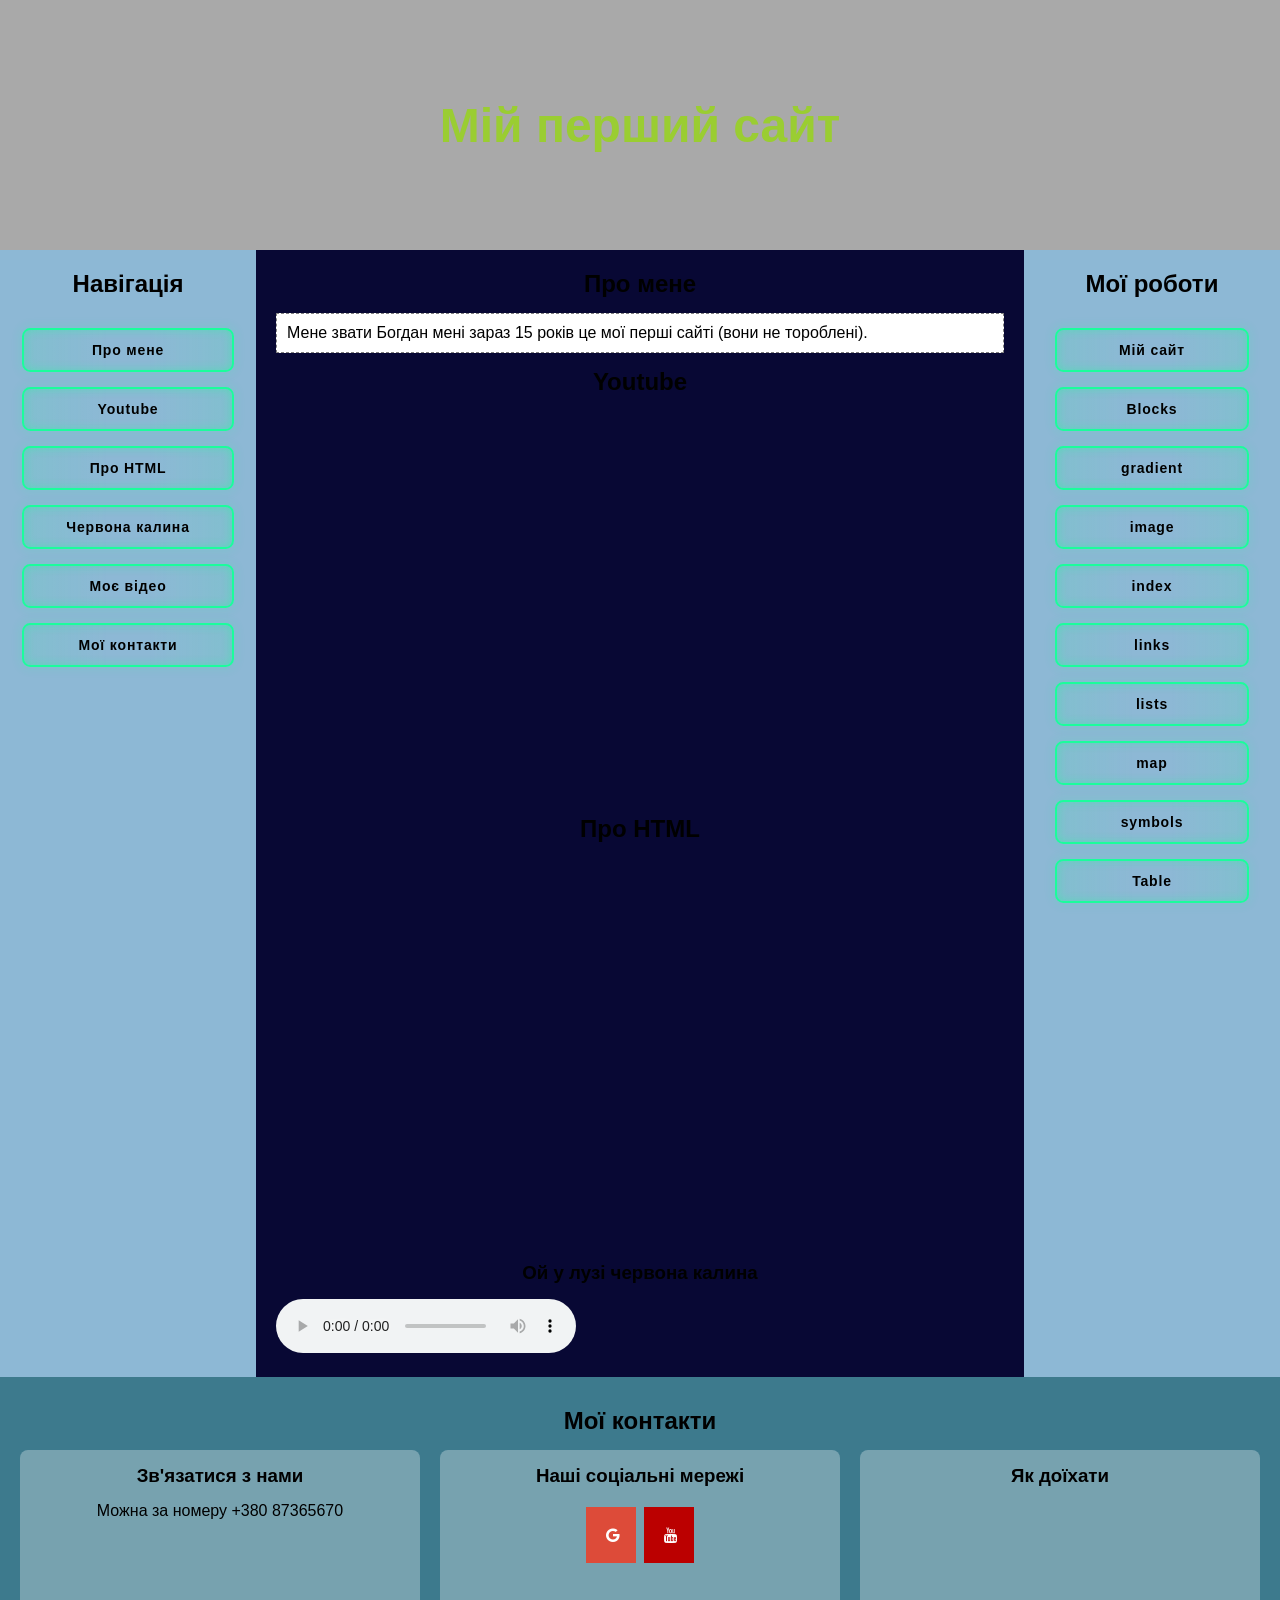
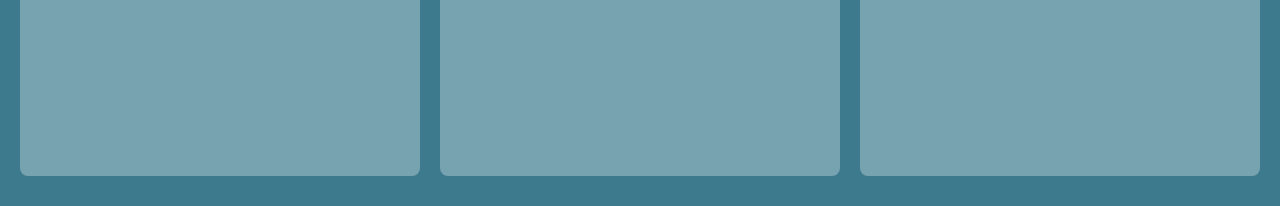
==== index.html @ aaecb108 "Update index.html" ====
<!DOCTYPE html>
<html lang="uk">
<head>
    <meta charset="UTF-8">
    <meta name="viewport" content="width=device-width, initial-scale=1.0">
    <title>Мій перший сайт</title>
    <link rel="stylesheet" href="css/site.css">
    <link rel="stylesheet" href="https://cloudflare.com">
    <link rel="stylesheet" href="https://cdnjs.cloudflare.com/ajax/libs/font-awesome/4.7.0/css/font-awesome.min.css">
</head>
<body>

    <header class="text">
        <div class="bgvideo">
            <video src="video/istockphoto-1704224423-640_adpp_is.MP4" autoplay muted loop playsinline preload="auto"></video>
 
            <h1 class="h1">Мій перший сайт</h1>
            
        </div>
    </header>

    
    <div class="main-wrapper">
        
        <nav>
            <h2>Навігація</h2>
            <a href="#about" class="butten">Про мене</a>
            <a href="#youtube" class="butten">Youtube</a>
            <a href="#wikipedia" class="butten">Про HTML</a>
            <a href="#myaudio" class="butten">Червона калина</a>
            <a href="#myvideo" class="butten">Моє відео</a>
            <a href="#mycontacts" class="butten">Мої контакти</a>
        </nav>

        <main>
            <section id="about">
                <h2>Про мене</h2>
                <article>Мене звати Богдан мені зараз 15 років це мої перші  сайті (вони не тороблені).</article>
                
            </section>

            <section id="youtube">
                <h2>Youtube</h2>
                <iframe width="100%" height="400" src="https://youtube.com" title="Гімн України" frameborder="0" allow="accelerometer; autoplay; clipboard-write; encrypted-media; gyroscope; picture-in-picture; web-share" allowfullscreen></iframe>
            </section>

            <section id="wikipedia">
                <h2>Про HTML</h2>
                <iframe src="https://wikipedia.org" width="100%" height="400" frameborder="0"></iframe>
            </section>

            <section id="myaudio">
                <h3>Ой у лузі червона калина</h3>
                <audio controls src="C:audio\Бумбокс - Ой У Лузі Червона Калина (1).mp3"></audio>

            </section>
        </main>

        <aside>
            <h2>Мої роботи</h2>
        <a href="mysite.html" class="butten">Мій сайт</a>
        <a href="Blocks.html" class="butten">Blocks</a>
        <a href="gradient.html" class="butten">gradient</a>
        <a href="image.html" class="butten">image</a>
        <a href="index.html" class="butten">index</a>
        <a href="links.html" class="butten">links</a>
        <a href="lists.html" class="butten">lists</a>
        <a href="map.html" class="butten">map</a>
        <a href="symbols.html" class="butten">symbols</a>
        <a href="Table.html" class="butten">Table</a>

        </aside>

    </div> 

    <footer id="mycontacts">
        <h2>Мої контакти</h2>
        <div class="footer-blocks">
            <div class="mc"><h3>Зв'язатися з нами</h3>
            <p>Можна за номеру +380 87365670</p></div>
            <div class="mc"><h3>Наші соціальні мережі</h3>
            <a href="https://www.google.com/?hl=uk" class="fa fa-google"></a>
            <a href="https://www.youtube.com/?app=desktop&gl=UA&hl=uk" class="fa fa-youtube"></a></div>
            <div class="mc"><h3>Як доїхати</h3>
                <iframe src="https://www.google.com/maps/embed?pb=!1m16!1m12!1m3!1d6475.242858637245!2d31.999213835231874!3d46.97142954092!2m3!1f0!2f0!3f0!3m2!1i1024!2i768!4f13.1!2m1!1smap!5e0!3m2!1suk!2sua!4v1779015880788!5m2!1suk!2sua" width="100%" height="255" style="border:0;" allowfullscreen="" loading="lazy" referrerpolicy="no-referrer-when-downgrade"></iframe>
            </div>
        </div>
    </footer>

</body>
</html>
---- css/site.css ----
/* Базові скидання налаштувань для акуратності */
* {
    box-sizing: border-box;
    margin: 0;
    padding: 0;
}

body {
    background-color: antiquewhite;
    font-family: Arial, sans-serif;
}

header {
    background-color: darkgrey;
    height: 250px;
    display: flex;
    align-items: center;
    justify-content: center;
    position: relative;
}

.bgvideo video {
    width: 100%;
    height: 100%;
    position: absolute;
    top: 0;
    left: 0;
    object-fit: cover;
    z-index: 1;
}

header h1 {
    position: relative;
    z-index: 2;
    color: blanchedalmond;
    font-size: 3rem;
}

/* Головна магія: вишиковує Навігацію, Main та Aside в один рівний ряд */
.main-wrapper {
    display: flex;
    width: 100%;
    min-height: 600px;
}

/* Ліве меню навігації */
nav,aside {
    background-color: rgb(141, 184, 213);
    width: 20%;
    display: flex;
    flex-direction: column;
    align-items: center;
    gap: 15px;
    padding: 20px 10px;
}

/* Центральний контент */
main {
    background-color: rgb(8, 8, 52);
    width: 60%;
    padding: 20px;
}

/* Праве бічне меню */
aside {
    background-color: rgb(141, 184, 213);
    width: 20%;
    padding: 20px;
    text-align: center;
}

h2, h3 {
    text-align: center;
    margin-bottom: 15px;
}

article {
    border: dashed 1px gray;
    margin-bottom: 15px;
    padding: 10px;
    text-align: justify;
    background-color: #fff; /* Робимо біле тло для тексту, щоб легко читалось */
}

/* Стилізація кнопок у стовпчик */
.butten {
    --green: #1BFD9C;
    font-size: 14px;
    padding: 12px 5px;
    letter-spacing: 0.06em;
    border-radius: 0.6em;
    border: 2px solid var(--green);
    background: linear-gradient(to right, rgba(27, 253, 156, 0.1) 1%, transparent 40%, transparent 60%, rgba(27, 253, 156, 0.1) 100%);
    color: #000000;
    text-decoration: none;
    box-shadow: inset 0 0 10px rgba(27, 253, 156, 0.4), 0 0 9px 3px rgba(27, 253, 156, 0.1);
    display: block;
    width: 90%;
    text-align: center;
    transition: all 0.3s;
    font-weight: bold;
}

.butten:hover {
    color: #025732;
    background-color: rgba(27, 253, 156, 0.2);
    box-shadow: inset 0 0 10px rgba(27, 253, 156, 0.6), 0 0 9px 3px rgba(27, 253, 156, 0.2);
}

/* Нижній блок сайту (Футер) */
footer {
    background-color: rgb(61, 122, 141);
    padding: 30px 20px;
    width: 100%;
}

.footer-blocks {
    display: flex;
    justify-content: space-between;
    gap: 20px;
    margin-top: 15px;
}

.mc {
    width: 33%;
    background-color: rgba(255,255,255,0.3);
    padding: 15px;
    border-radius: 8px;
    text-align: center;
}

.fa {
  padding: 20px;
  font-size: 30px;
  width: 50px;
  text-align: center;
  text-decoration: none;
  margin: 5px 2px;
}

.fa-google {
  background: #dd4b39;
  color: white;
}

.fa-youtube {
  background: #bb0000;
  color: white;
}



.h1 {
color: yellowgreen;
}
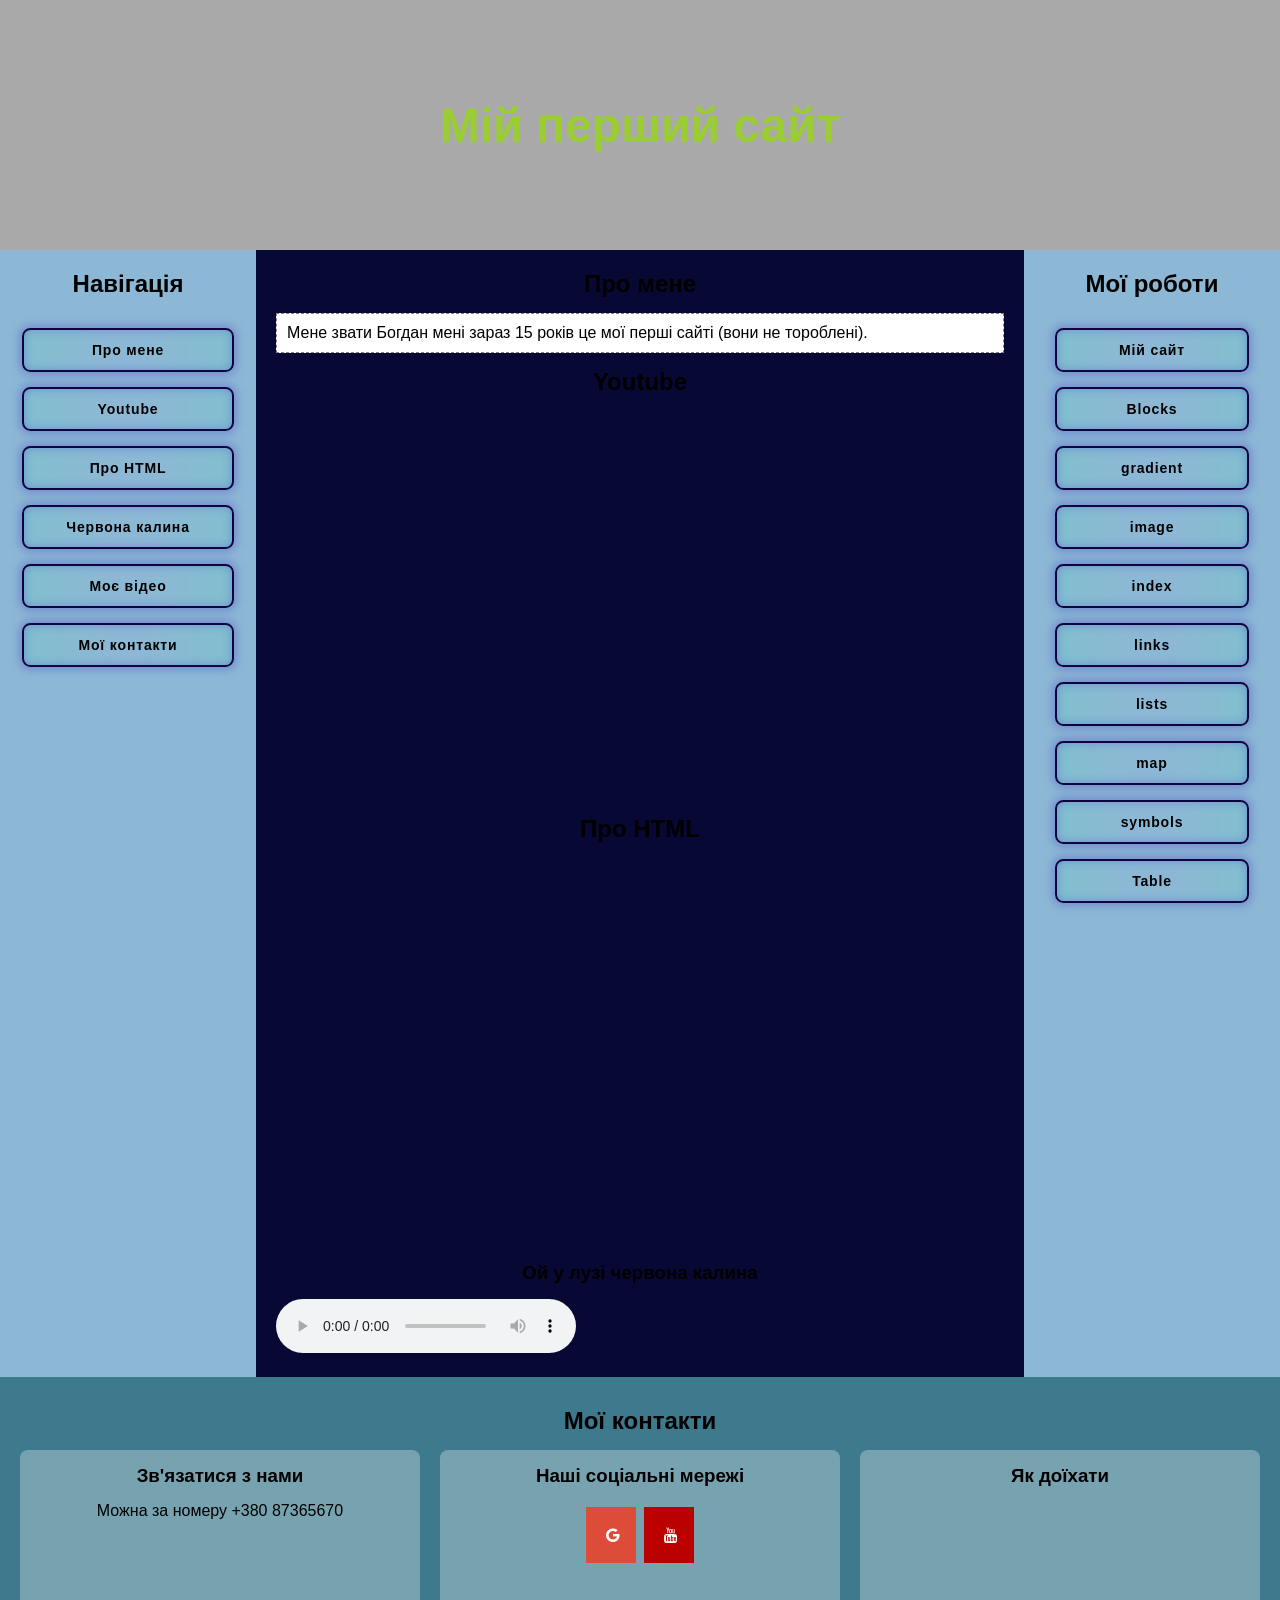
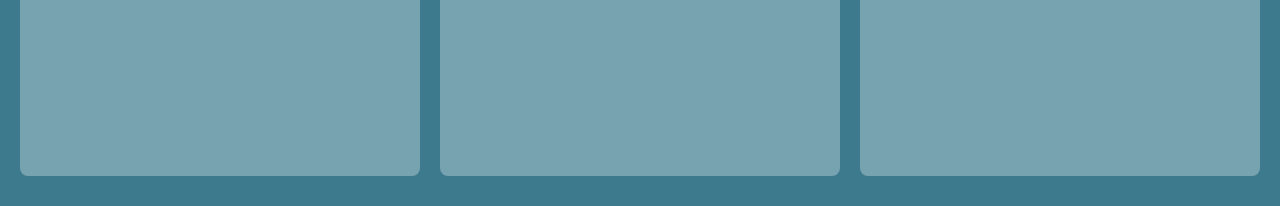
==== commit 2712d799: "Update index.html" ====
--- a/index.html
+++ b/index.html
@@ -12,7 +12,7 @@
 
     <header class="text">
         <div class="bgvideo">
-            <video src="video/istockphoto-1704224423-640_adpp_is.MP4" autoplay muted loop playsinline preload="auto"></video>
+            <video src=""C:video\video1.mp4"" autoplay muted loop playsinline preload="auto"></video>
  
             <h1 class="h1">Мій перший сайт</h1>
             
@@ -51,7 +51,7 @@
 
             <section id="myaudio">
                 <h3>Ой у лузі червона калина</h3>
-                <audio controls src="C:audio\Бумбокс - Ой У Лузі Червона Калина (1).mp3"></audio>
+                <audio controls src=""C:audio\kalyna.mp3.mp3""></audio>
 
             </section>
         </main>
--- a/css/site.css
+++ b/css/site.css
@@ -84,7 +84,7 @@
 
 /* Стилізація кнопок у стовпчик */
 .butten {
-    --green: #1BFD9C;
+    --green: #0f053d;
     font-size: 14px;
     padding: 12px 5px;
     letter-spacing: 0.06em;
@@ -93,7 +93,7 @@
     background: linear-gradient(to right, rgba(27, 253, 156, 0.1) 1%, transparent 40%, transparent 60%, rgba(27, 253, 156, 0.1) 100%);
     color: #000000;
     text-decoration: none;
-    box-shadow: inset 0 0 10px rgba(27, 253, 156, 0.4), 0 0 9px 3px rgba(27, 253, 156, 0.1);
+     box-shadow: inset 0 0 10px rgba(70, 77, 212, 0.4), 0 0 9px 3px rgba(97, 114, 207, 0.603);
     display: block;
     width: 90%;
     text-align: center;
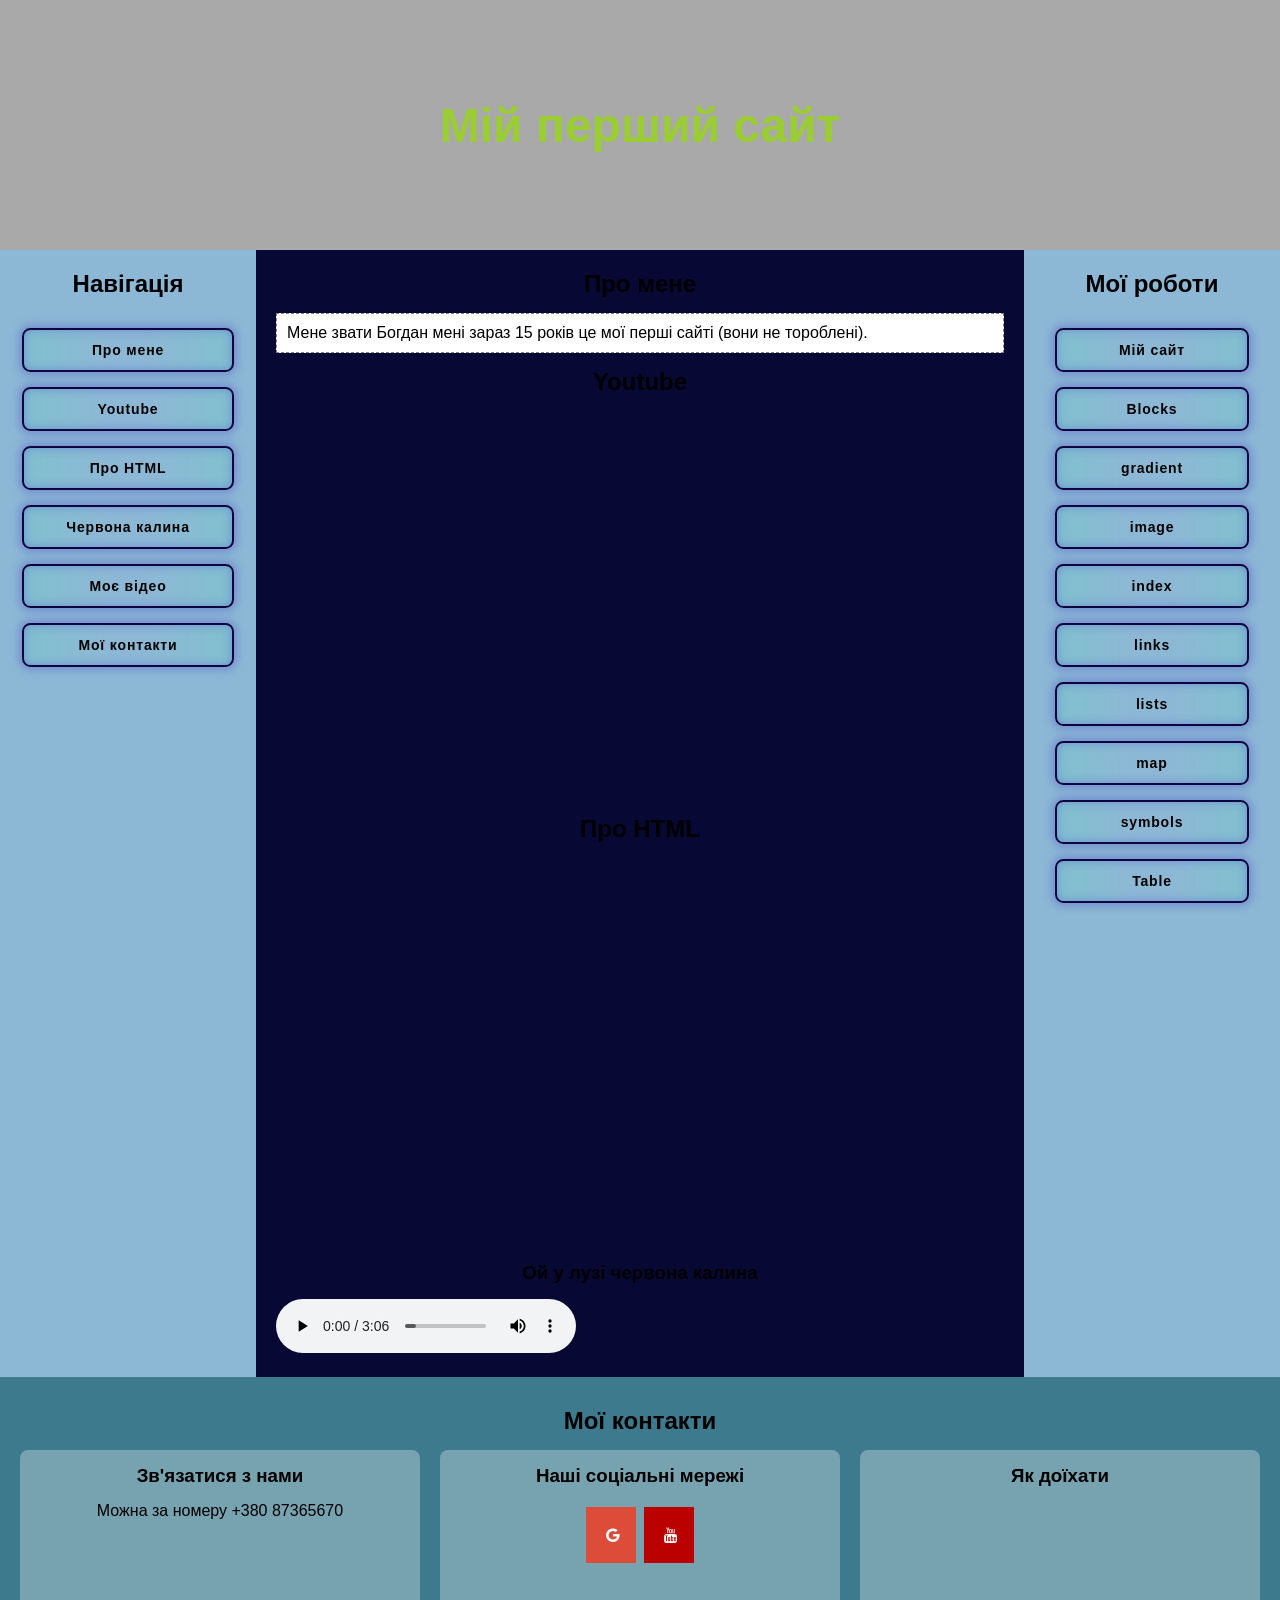
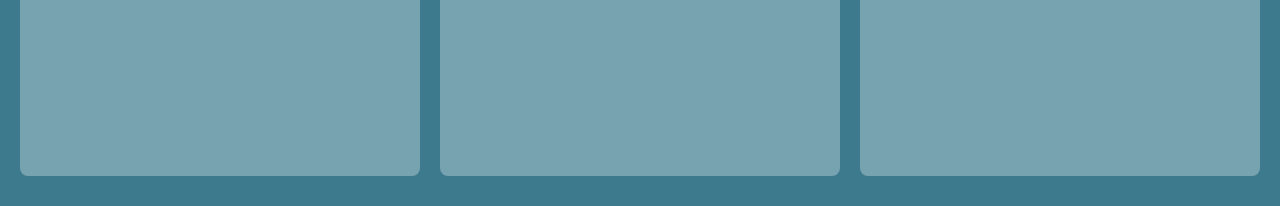
==== commit 1cfc6dd1: "Update index.html" ====
--- a/index.html
+++ b/index.html
@@ -12,7 +12,7 @@
 
     <header class="text">
         <div class="bgvideo">
-            <video src=""C:video\video1.mp4"" autoplay muted loop playsinline preload="auto"></video>
+            <video src="C:video\video1.mp4" autoplay muted loop playsinline preload="auto"></video>
  
             <h1 class="h1">Мій перший сайт</h1>
             
@@ -51,7 +51,7 @@
 
             <section id="myaudio">
                 <h3>Ой у лузі червона калина</h3>
-                <audio controls src=""C:audio\kalyna.mp3.mp3""></audio>
+                <audio controls src="audio\kalyna.mp3.mp3"></audio>
 
             </section>
         </main>
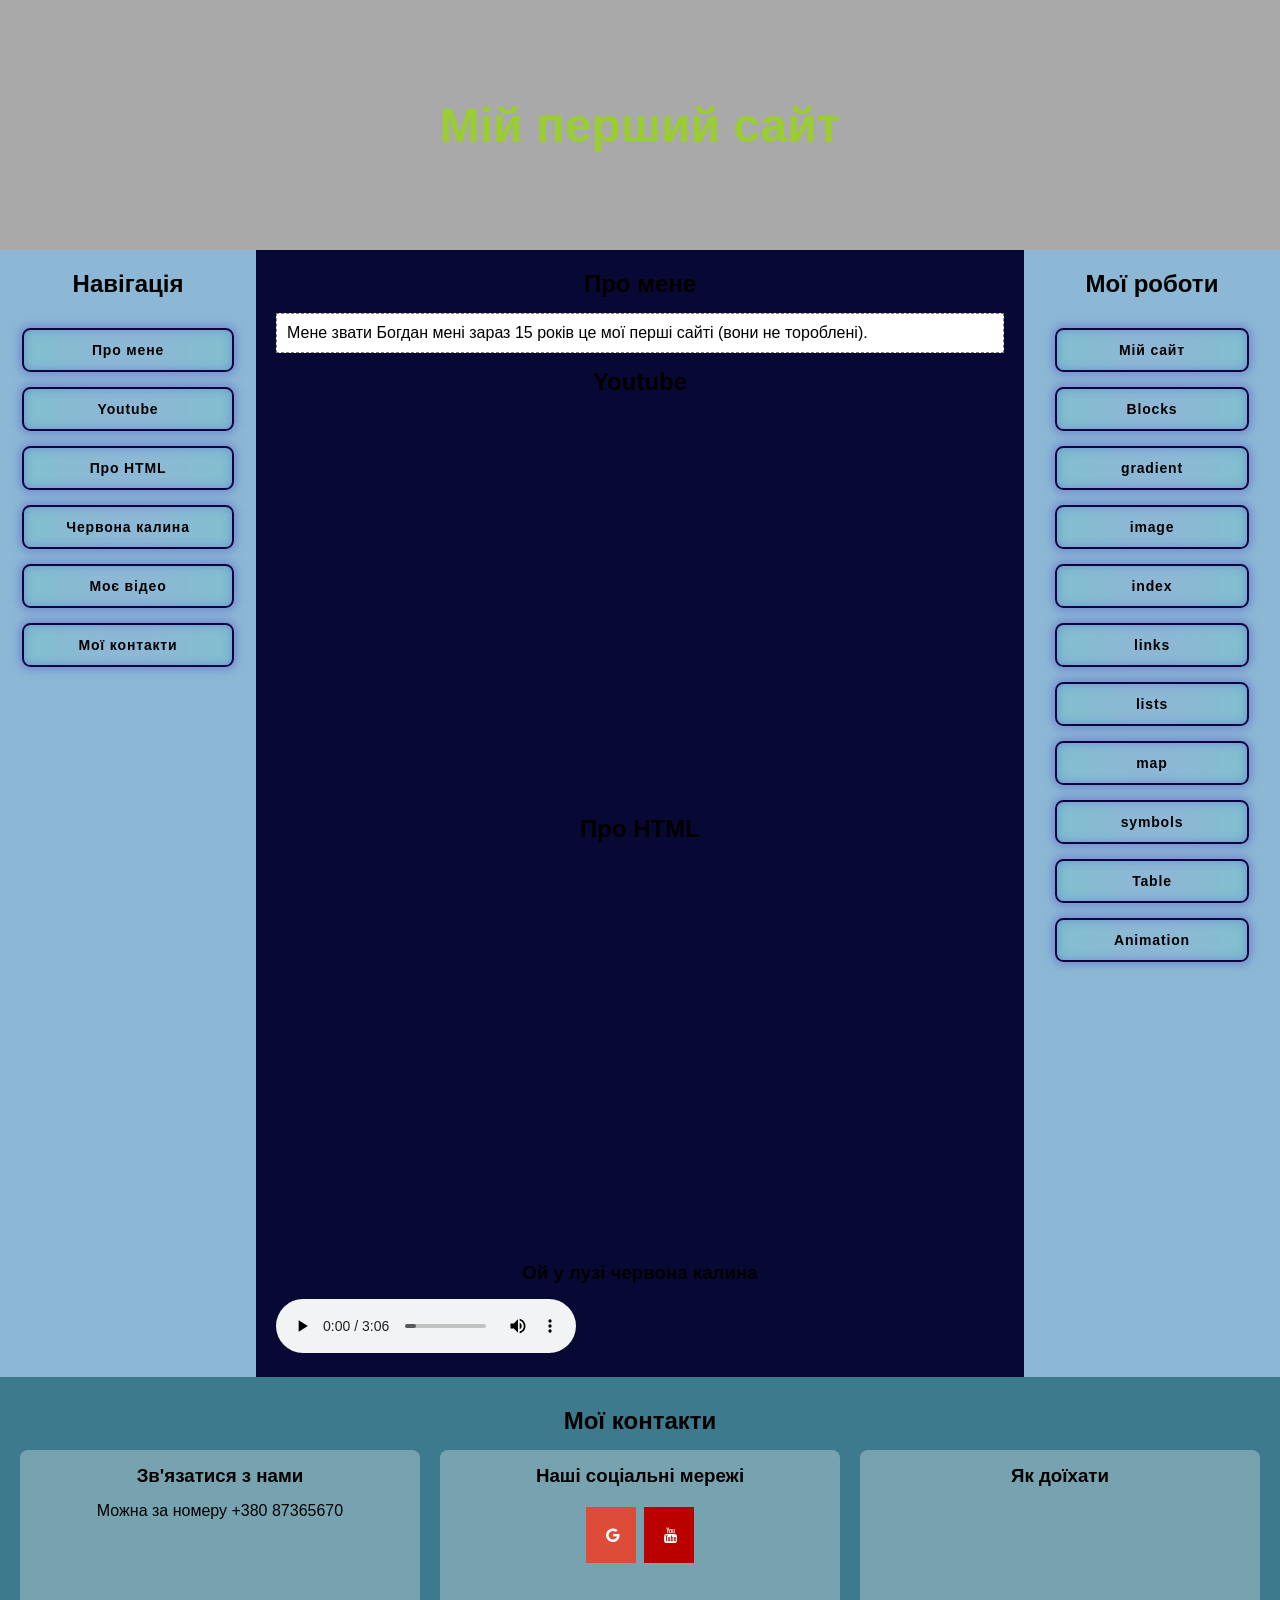
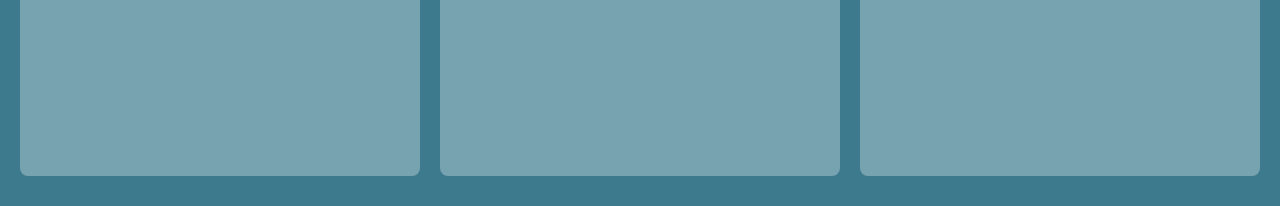
==== commit ada8e626: "Update index.html" ====
--- a/index.html
+++ b/index.html
@@ -68,6 +68,7 @@
         <a href="map.html" class="butten">map</a>
         <a href="symbols.html" class="butten">symbols</a>
         <a href="Table.html" class="butten">Table</a>
+            <a href="animation.html" class="butten">Animation</a>
 
         </aside>
 
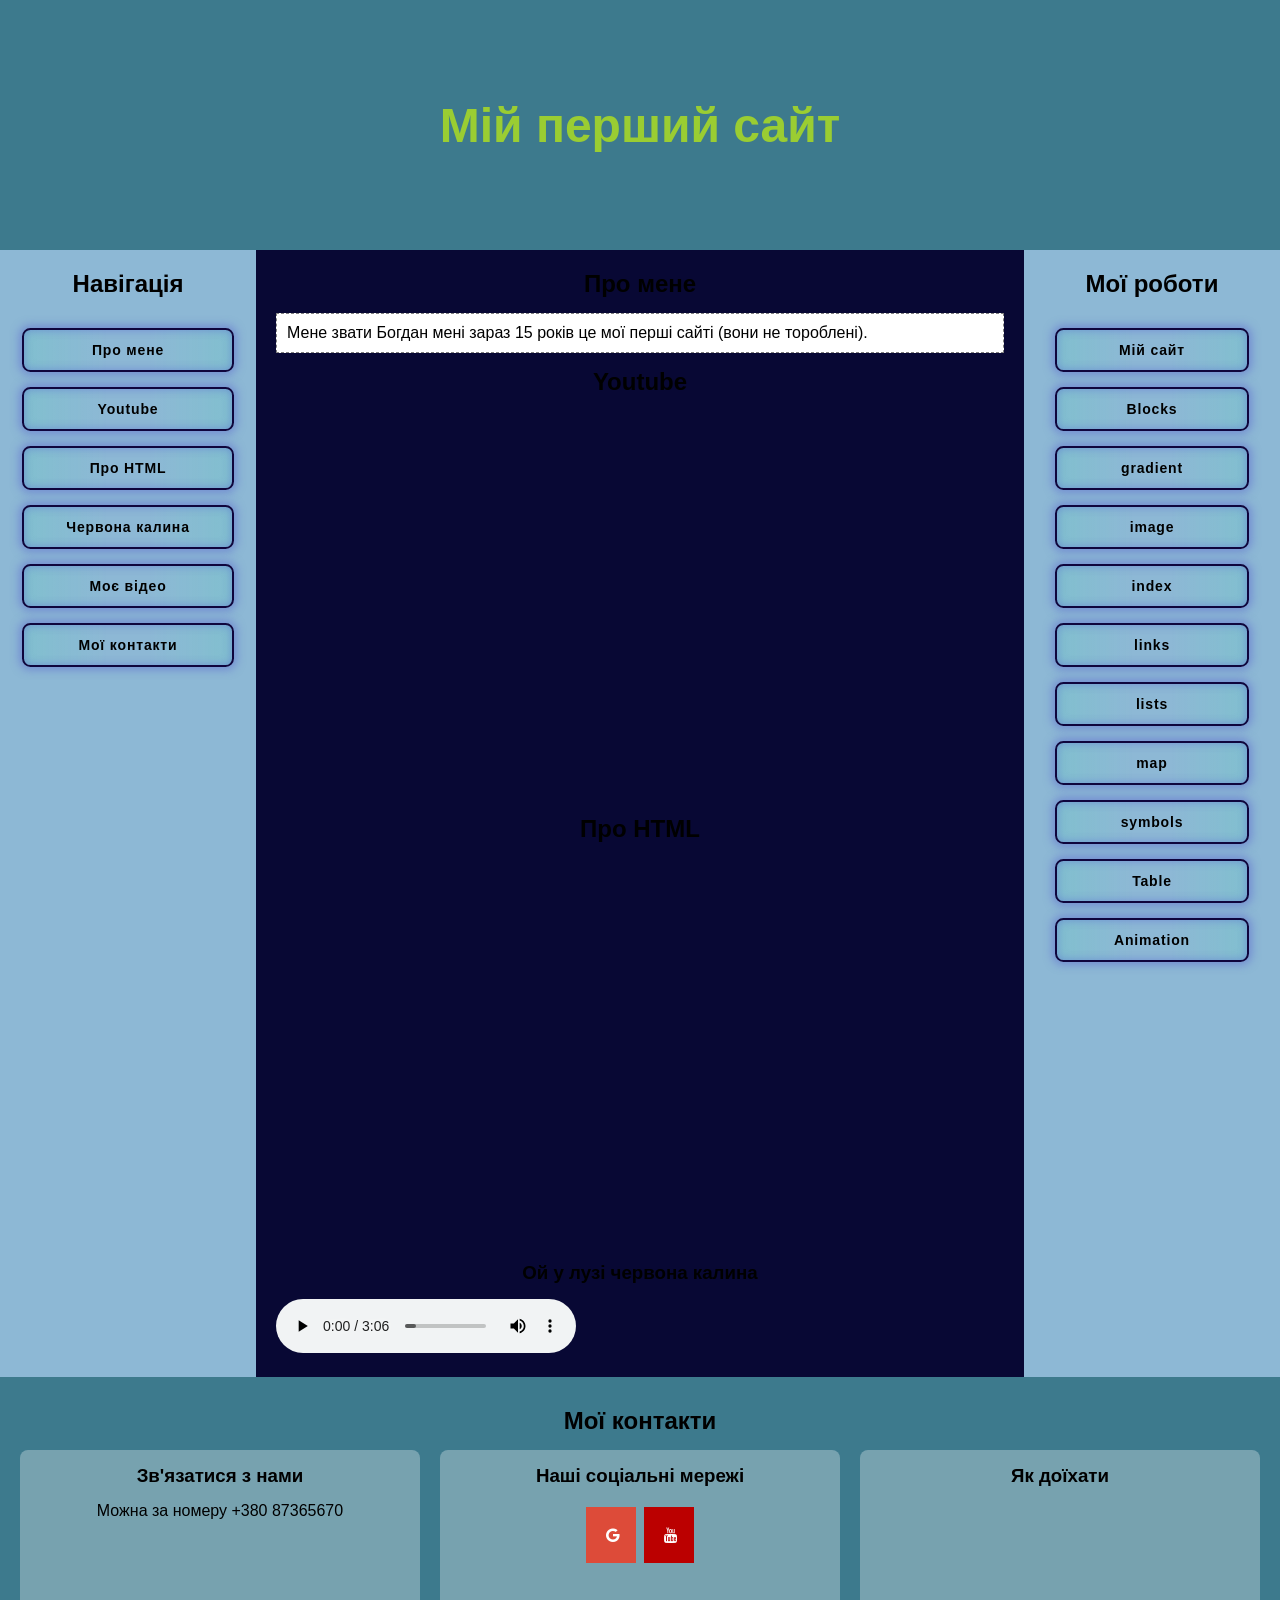
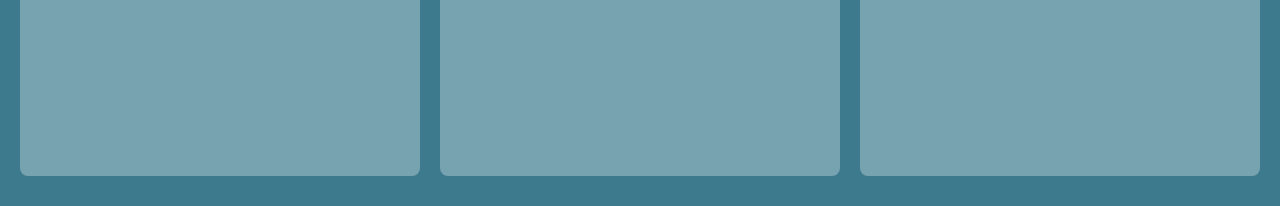
==== commit a6536461: "Update index.html" ====
--- a/index.html
+++ b/index.html
@@ -12,8 +12,7 @@
 
     <header class="text">
         <div class="bgvideo">
-            <video src="C:video\video1.mp4" autoplay muted loop playsinline preload="auto"></video>
- 
+            <video src="C:\Users\bohda\OneDrive\Desktop\папка для допольнітельной інформатіки\video\istockphoto-1704224423-640_adpp_is.mp4" autoplay muted loop></video> 
             <h1 class="h1">Мій перший сайт</h1>
             
         </div>
--- a/css/site.css
+++ b/css/site.css
@@ -11,7 +11,7 @@
 }
 
 header {
-    background-color: darkgrey;
+    background-color: rgb(61, 122, 141);
     height: 250px;
     display: flex;
     align-items: center;
@@ -75,7 +75,7 @@
 }
 
 article {
-    border: dashed 1px gray;
+    border: dashed 1px grey;
     margin-bottom: 15px;
     padding: 10px;
     text-align: justify;
